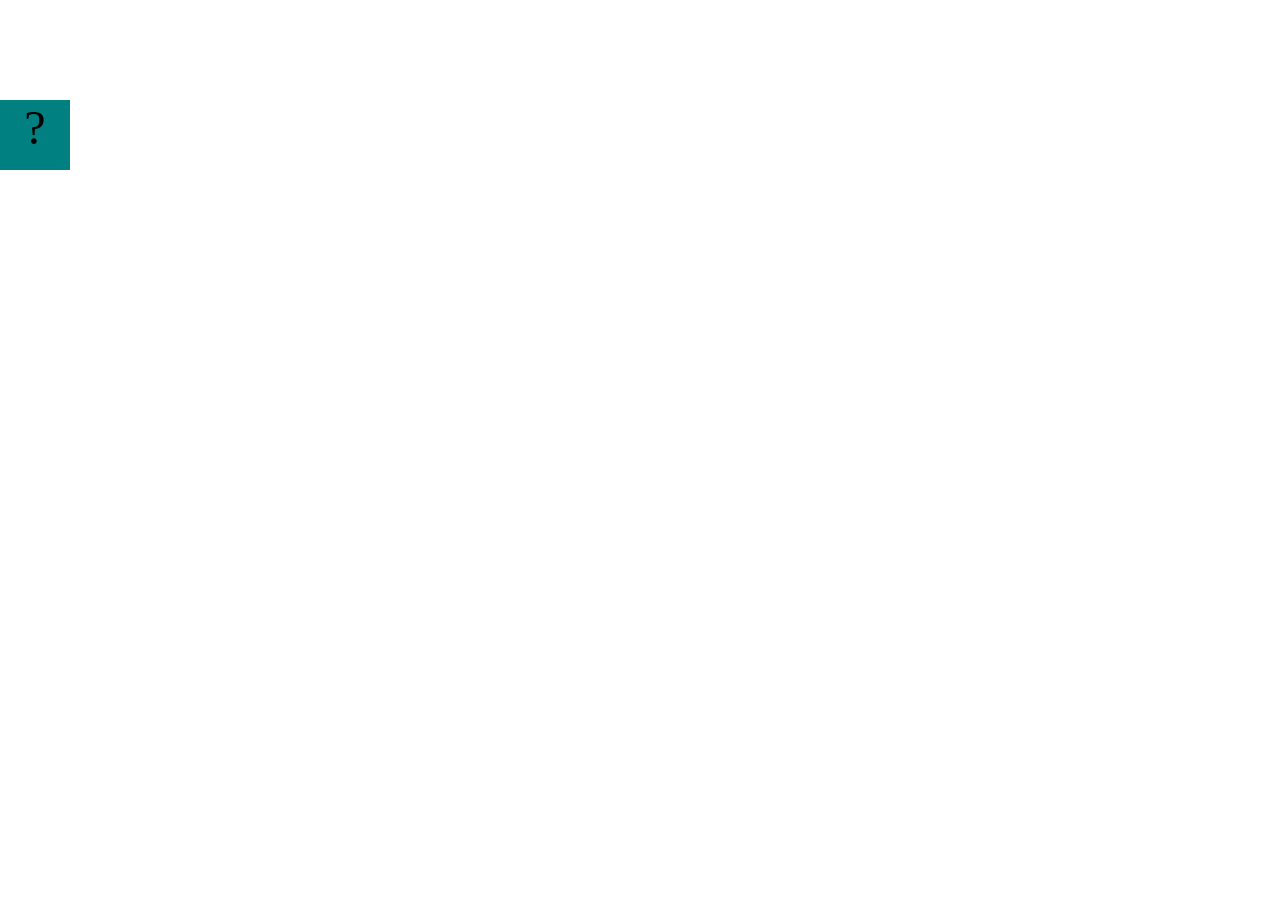
==== fsd-projects/bouncing-box/index.html @ 4ce56370 "Initial commit" ====
<!DOCTYPE html>
<html>

<head>
	<meta charset="utf-8">
	<title>Bouncing Box</title>
	<script src="jquery.min.js"></script>
	<style>
		.box {
			width: 70px;
			height: 70px;
			background-color: teal;
			font-size: 300%;
			text-align: center;
			user-select: none;
			display: block;
			position: absolute;
			top: 100px;
			/* Change me! */
			left: 0px;
		}

		.board {
			height: 100vh;
		}
	</style>
	<!-- 	<script src="//cdnjs.cloudflare.com/ajax/libs/jquery/2.1.1/jquery.min.js"></script> -->

</head>

<body class="board">
	<!-- HTML for the box -->
	<div class="box">?</div>

	<script>
		(function () {
			'use strict'
			/* global jQuery */

			//////////////////////////////////////////////////////////////////
			/////////////////// SETUP DO NOT DELETE //////////////////////////
			//////////////////////////////////////////////////////////////////

			var box = jQuery('.box');	// reference to the HTML .box element
			var board = jQuery('.board');	// reference to the HTML .board element
			var boardWidth = board.width();	// the maximum X-Coordinate of the screen

			// Every 50 milliseconds, call the update Function (see below)
			setInterval(update, 50);

			// Every time the box is clicked, call the handleBoxClick Function (see below)
			box.on('click', handleBoxClick);

			// moves the Box to a new position on the screen along the X-Axis
			function moveBoxTo(newPositionX) {
				box.css("left", newPositionX);
			}

			// changes the text displayed on the Box
			function changeBoxText(newText) {
				box.text(newText);
			}

			//////////////////////////////////////////////////////////////////
			/////////////////// YOUR CODE BELOW HERE /////////////////////////
			//////////////////////////////////////////////////////////////////

			// TODO 2 - Variable declarations 



			/* 
			This Function will be called 20 times/second. Each time it is called,
			it should move the Box to a new location. If the box drifts off the screen
			turn it around! 
			*/
			function update() {


			};

			/* 
			This Function will be called each time the box is clicked. Each time it is called,
			it should increase the points total, increase the speed, and move the box to
			the left side of the screen.
			*/
			function handleBoxClick() {


			};





		})();
	</script>
</body>

</html>
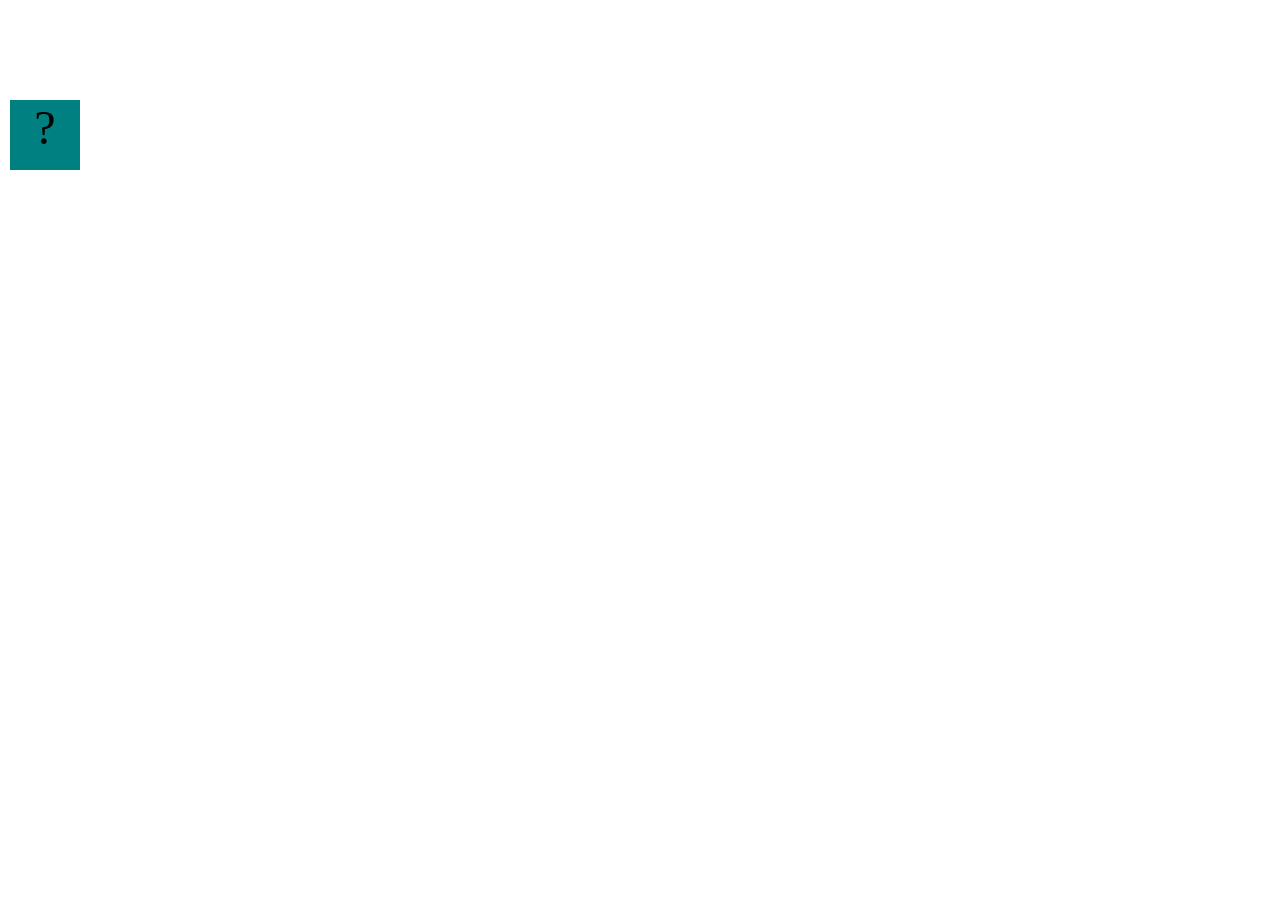
==== commit defa91eb: "box" ====
--- a/fsd-projects/bouncing-box/index.html
+++ b/fsd-projects/bouncing-box/index.html
@@ -17,7 +17,7 @@
 			position: absolute;
 			top: 100px;
 			/* Change me! */
-			left: 0px;
+			left: 10px;
 		}
 
 		.board {
@@ -66,7 +66,9 @@
 			//////////////////////////////////////////////////////////////////
 
 			// TODO 2 - Variable declarations 
-
+			var positionX = 0;
+			var points = 0;
+			var speed = 10;
 
 
 			/* 
@@ -75,7 +77,14 @@
 			turn it around! 
 			*/
 			function update() {
-
+				positionX = positionX + speed;
+				moveBoxto(positionX);
+				if (positionX > boardWidth) {
+					speed = speed * -1
+				}
+				else if (positionX < 0) {
+					speed = speed * -1
+				}
 
 			};
 
@@ -85,6 +94,15 @@
 			the left side of the screen.
 			*/
 			function handleBoxClick() {
+				positionX = 0;
+				points = points + 1;
+				changeBoxText(points);
+				if (speed > 0) {
+					speed = speed + 3
+				}
+				else if (speed < 0) {
+					speed = speed -3;
+				}
 
 
 			};
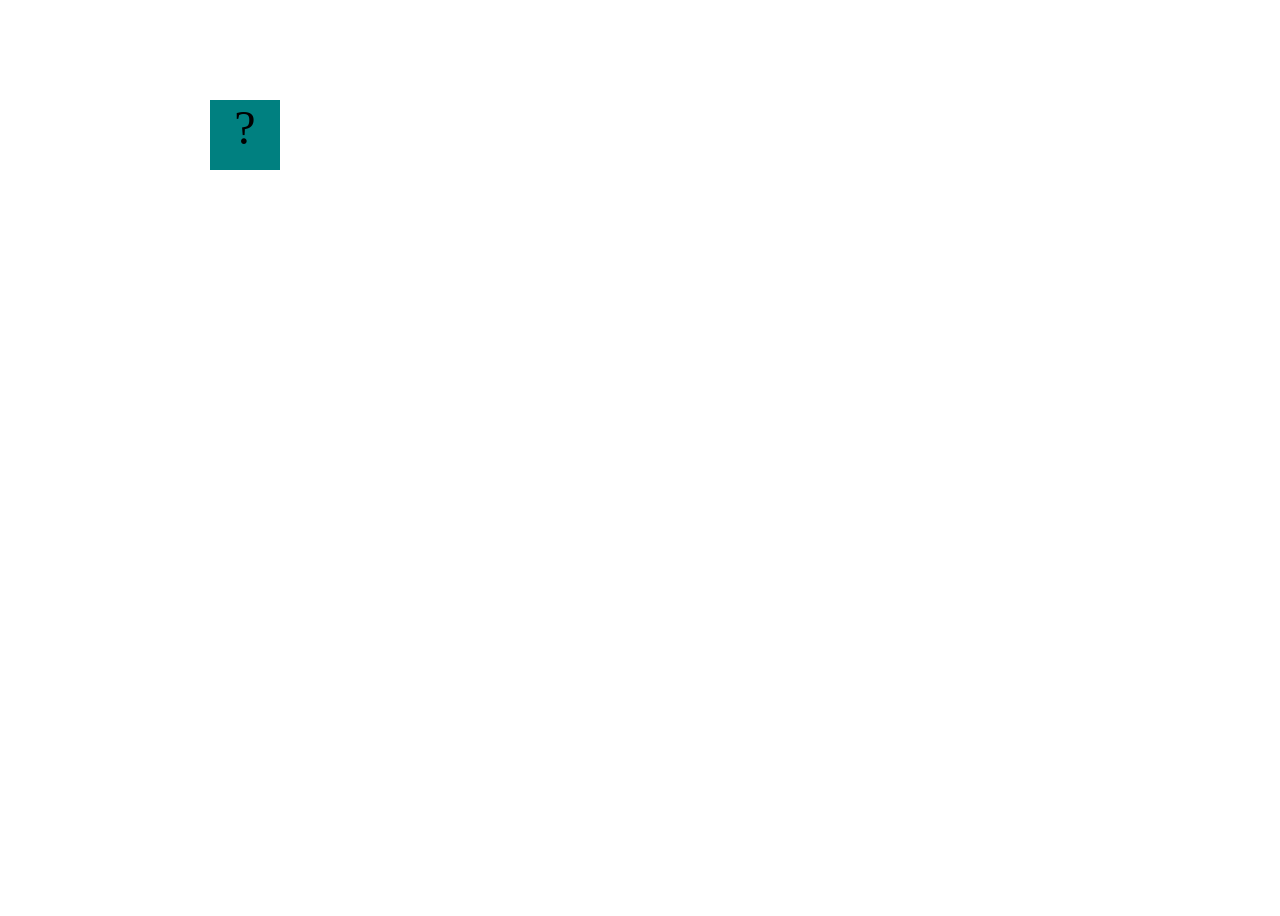
==== commit dd704c02: "bouncing box" ====
--- a/fsd-projects/bouncing-box/index.html
+++ b/fsd-projects/bouncing-box/index.html
@@ -78,7 +78,7 @@
 			*/
 			function update() {
 				positionX = positionX + speed;
-				moveBoxto(positionX);
+				moveBoxTo(positionX);
 				if (positionX > boardWidth) {
 					speed = speed * -1
 				}
